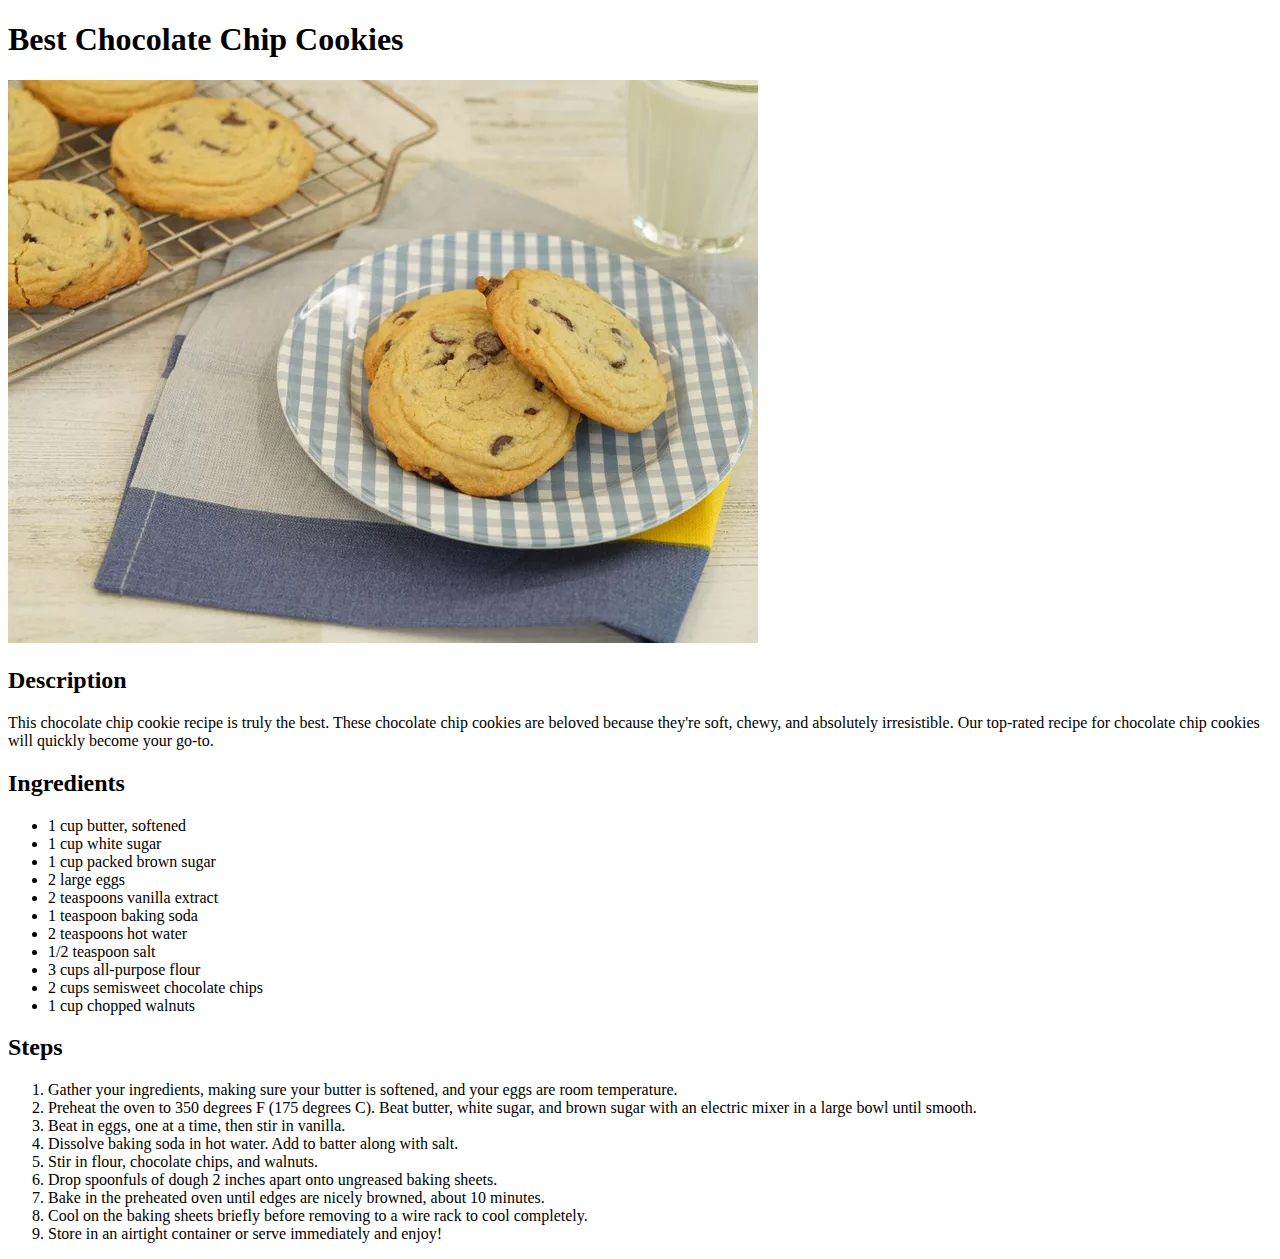
==== recipes/cookies.html @ 35024a82 "Add the images and recipes directories to git" ====
<!DOCTYPE html>
<html lang="en">
    <head>
        <meta charset="utf-8">
        <title>Best Chocolate Chip Cookies</title>
    </head>
    <body>
        <h1>Best Chocolate Chip Cookies</h1>
        <img src="../images/cookies.webp" alt="Chocolate chip cookies, displayed on a small blue and white plate, with more cookies displayed on a cookie tray in the upper corner">
        <h2>Description</h2>
        <p>This chocolate chip cookie recipe is truly the best. These chocolate chip cookies are beloved because they're soft, chewy, and absolutely irresistible. Our top-rated recipe for chocolate chip cookies will quickly become your go-to.</p>
        <h2>Ingredients</h2>
        <ul>
            <li>1 cup butter, softened</li>
            <li>1 cup white sugar</li>
            <li>1 cup packed brown sugar</li>
            <li>2 large eggs</li>
            <li>2 teaspoons vanilla extract</li>
            <li>1 teaspoon baking soda</li>
            <li>2 teaspoons hot water</li>
            <li>1/2 teaspoon salt</li>
            <li>3 cups all-purpose flour</li>
            <li>2 cups semisweet chocolate chips</li>
            <li>1 cup chopped walnuts</li>
        </ul>
        <h2>Steps</h2>
        <ol>
            <li>Gather your ingredients, making sure your butter is softened, and your eggs are room temperature.</li>
            <li>Preheat the oven to 350 degrees F (175 degrees C). Beat butter, white sugar, and brown sugar with an electric mixer in a large bowl until smooth.</li>
            <li>Beat in eggs, one at a time, then stir in vanilla.</li>
            <li>Dissolve baking soda in hot water. Add to batter along with salt.</li>
            <li>Stir in flour, chocolate chips, and walnuts.</li>
            <li>Drop spoonfuls of dough 2 inches apart onto ungreased baking sheets.</li>
            <li>Bake in the preheated oven until edges are nicely browned, about 10 minutes.</li>
            <li>Cool on the baking sheets briefly before removing to a wire rack to cool completely.</li>
            <li>Store in an airtight container or serve immediately and enjoy!</li>
        </ol>
</html>
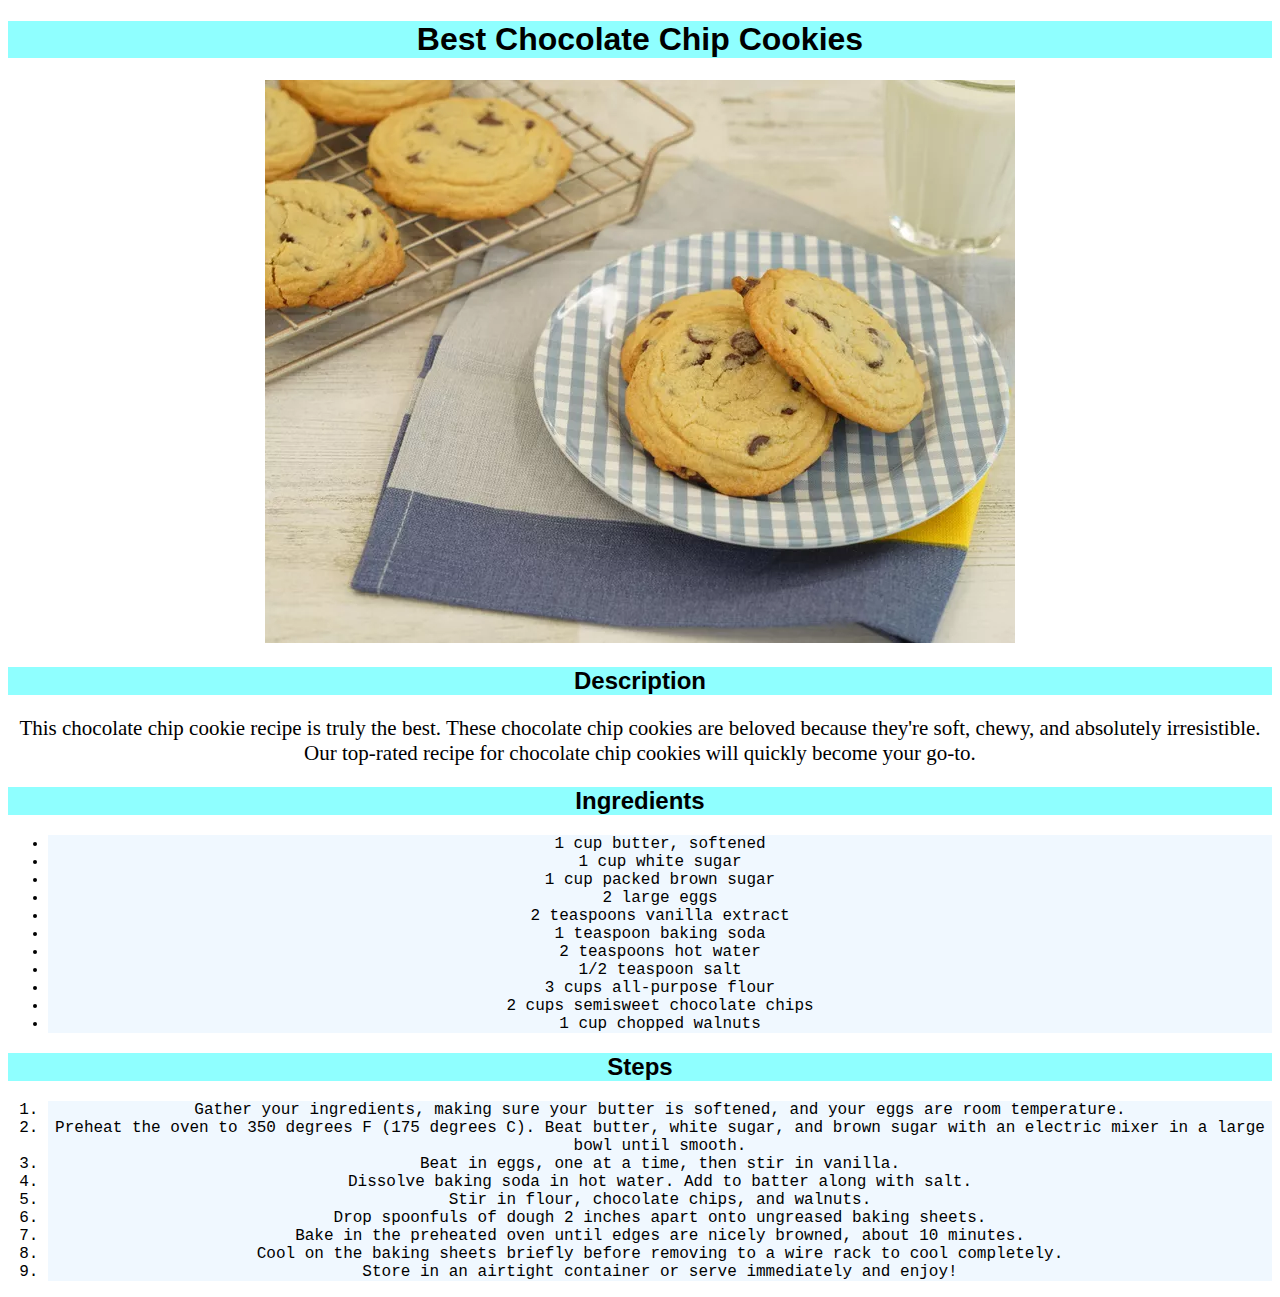
==== commit 2489bfb4: "add a few CSS style elements" ====
--- a/recipes/cookies.html
+++ b/recipes/cookies.html
@@ -3,6 +3,7 @@
     <head>
         <meta charset="utf-8">
         <title>Best Chocolate Chip Cookies</title>
+        <link rel="stylesheet" href="../styles.css">
     </head>
     <body>
         <h1>Best Chocolate Chip Cookies</h1>
--- a/styles.css
+++ b/styles.css
@@ -0,0 +1,18 @@
+* {
+    text-align: center
+}
+
+h1,
+h2 {
+    background-color: rgb(143, 255, 255);
+    font-family:'Franklin Gothic Medium', 'Arial Narrow', Arial, sans-serif
+}
+
+p {
+    font-size: 21px;
+}
+
+li {
+    background-color: aliceblue;
+    font-family: 'Courier New', Courier, monospace;
+}